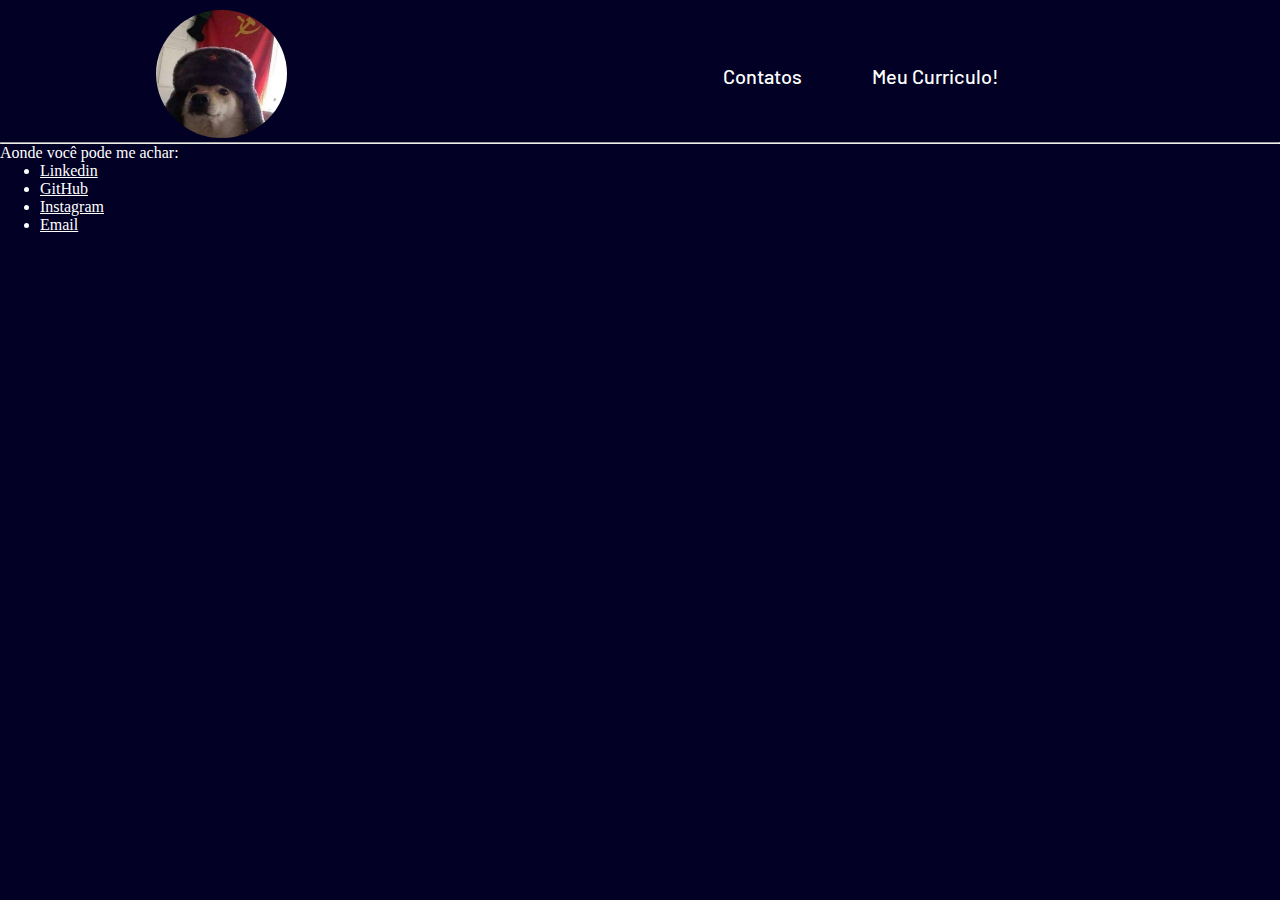
==== site/pages/contacts/index.html @ 9dd2b1f4 "Coisinhas" ====
<!DOCTYPE html>
<html>
    <head>
        <meta charset="UTF-8">

        <link rel="stylesheet" href="index.css">
        <link rel="stylesheet" href="../commum/commum.css">

        <title> Me contate! 📞</title>
    </head>
    <body>
        <nav class="nav-bar">
            <div class="foto-nav">
                <a href="../lading/index.html"><img src="../../assets/images/ComunistDog.jpg" > </a>
            </div>
            <div class="nav-links">
                <ul>
                    <li> <a href="../contacts/index.html"> Contatos </a></li>
                    <li> <a href="../cv/index.html"> Meu Curriculo! </a></li>
                    <!-- <li> <a href="../"></a></li> -->
                </ul>
            </div>
        </nav>
        <hr>
        <main class="contatos">
            <section class="container">
                <div class="cnt-texto">
                    <p> Aonde você pode me achar: </p>
                </div>
                <div class="links">
                    <ul>
                        <li> <a _blank href="https://www.linkedin.com/in/lucaas-andrade/"> Linkedin </a></li>
                        <li> <a _blank href="https://github.com/LucaasAndrade"> GitHub </a></li>
                        <li> <a _blank href="https://www.instagram.com/de_andraade/"> Instagram </a></li>
                        <li> <a href="https://mailto:lucasmarcelodeandradesilva@gmail.com"> Email </a></li>
                    </ul>
                </div>
            </section>
        </main>
    </body>
</html>
---- site/pages/commum/commum.css ----
@font-face {
    font-family: 'Fonte1';
    src: url('../../assets/fonts/Barlow-Black.ttf');
}
@font-face {
    font-family: 'Fonte2';
    src: url('../../assets/fonts/Barlow-Bold.ttf');
}
@font-face {
    font-family: 'Fonte3';
    src: url('../../assets/fonts/Barlow-Medium.ttf');
}

* {
    box-sizing: border-box;
    margin: 0px 0px;
    color: white;
    /* border: 1px solid red; */
}
body {
    background: rgb(2,0,36);
    /* background: radial-gradient(circle, rgba(2,0,36,1) 0%, rgba(9,9,121,1) 35%, rgba(0,212,255,1) 100%); */
}
.nav-bar{
    display: flex;
    margin-top: 10px;
    justify-content: space-around;
    align-items: center;
}
.foto-nav{

}
.foto-nav img{
    height: 8em;
    border-radius: 50%;
}
.nav-links{

}
.nav-links ul{
    display: flex;
    padding: 10px;
    margin: 0px 5em;
}
.nav-links ul li{
    padding: 5px;
    margin: 0px 1.5em;

    font-size: 20px;
    list-style: none;
}
.nav-links ul li a{
    list-style: none;
    text-decoration: none;

    font-family: 'Fonte3'
}
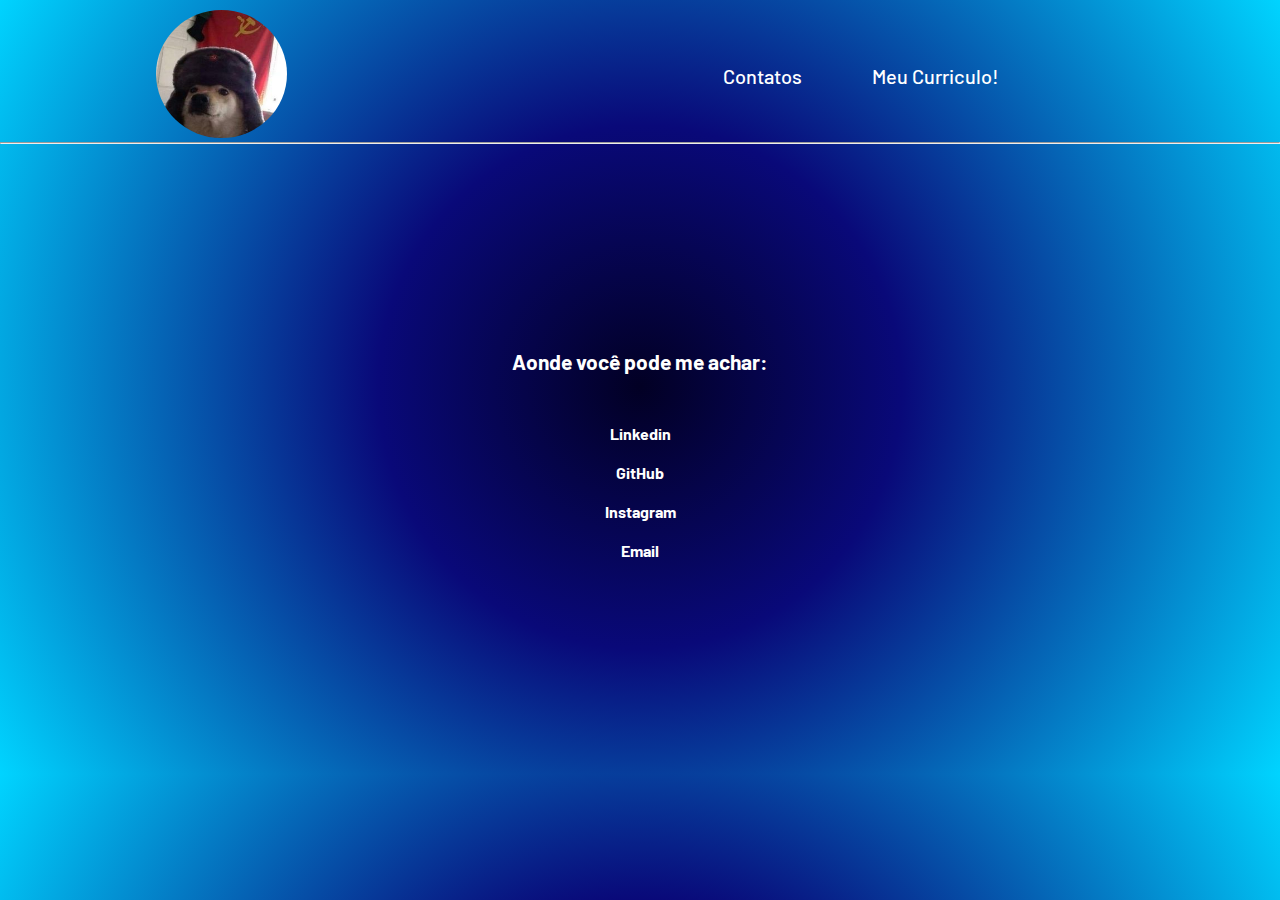
==== commit 999e42d4: "Alterações de pasta" ====
--- a/site/pages/contacts/index.html
+++ b/site/pages/contacts/index.html
@@ -11,7 +11,7 @@
     <body>
         <nav class="nav-bar">
             <div class="foto-nav">
-                <a href="../lading/index.html"><img src="../../assets/images/ComunistDog.jpg" > </a>
+                <a href="../index.html"><img src="../../assets/images/ComunistDog.jpg" > </a>
             </div>
             <div class="nav-links">
                 <ul>
--- a/site/pages/contacts/index.css
+++ b/site/pages/contacts/index.css
@@ -0,0 +1,44 @@
+*{
+    /* border: solid white 1px; */
+}
+.contatos{
+    display: flex;
+    justify-content: center;
+    align-items: center;
+
+    height: 70vh;
+}
+.container{
+    padding: 30px;
+}
+.ctn-texto{
+    padding: 20px;
+}
+.ctn-texto, p{
+    font-family: 'Fonte2';
+    font-size: 21px;
+
+    padding: 20px;
+}
+.links{
+    justify-content: center;
+    align-items: center;
+}
+.links ul{
+    padding: 20px;
+    list-style: none;
+}
+.links ul li{
+    display: flex;
+    justify-content: center;
+    align-items: center;
+    
+    padding: 10px
+}
+.links ul li a{
+    text-decoration: none;
+    font-family: 'Fonte2';
+}
+.links ul li a:hover{
+    transform: scale(1.1, 1.1);
+}--- a/site/pages/commum/commum.css
+++ b/site/pages/commum/commum.css
@@ -19,7 +19,8 @@
 }
 body {
     background: rgb(2,0,36);
-    /* background: radial-gradient(circle, rgba(2,0,36,1) 0%, rgba(9,9,121,1) 35%, rgba(0,212,255,1) 100%); */
+    background: radial-gradient(circle, rgba(2,0,36,1) 0%, rgba(9,9,121,1) 35%, rgba(0,212,255,1) 100%);
+    /* background: linear-gradient(315deg, rgba(2,0,36,1) 0%, rgba(9,9,121,1) 35%, rgba(0,212,255,1) 100%); */
 }
 .nav-bar{
     display: flex;
@@ -50,8 +51,12 @@
     list-style: none;
 }
 .nav-links ul li a{
+    text-decoration: none;
     list-style: none;
-    text-decoration: none;
 
     font-family: 'Fonte3'
+}
+.nav-links ul li a:hover {
+    transform: scale(1.1, 1.1);
+    color: antiquewhite;
 }